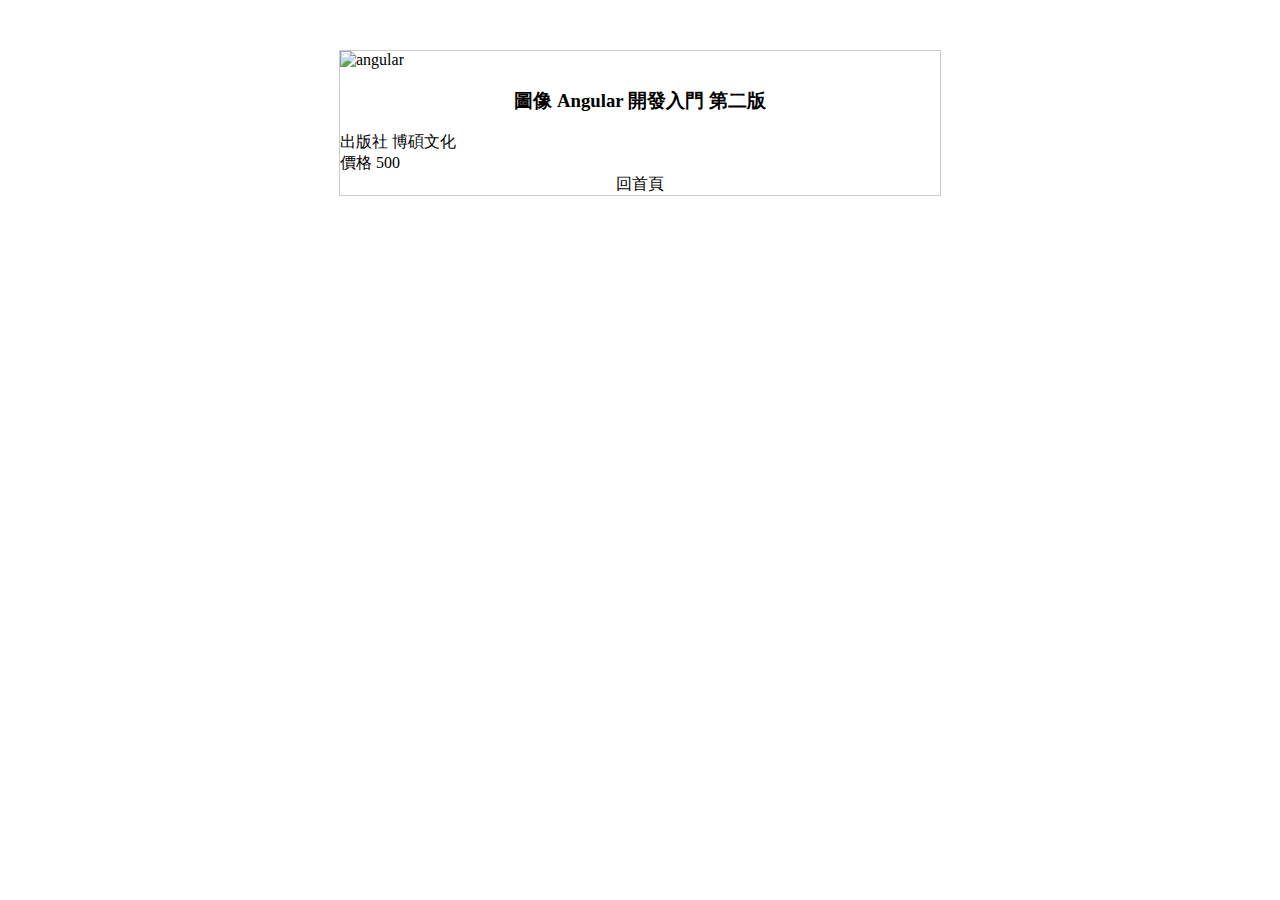
==== src/angular.html @ 530615df "feat(css): 利用 grid layout 排版明細頁" ====
<!DOCTYPE html>
<html lang="en">
  <head>
    <meta charset="UTF-8" />
    <meta name="viewport" content="width=device-width, initial-scale=1.0" />
    <title>圖像 Angular 開發入門 第二版</title>
    <link rel="stylesheet" href="./angular.css" />
  </head>
  <body>
    <section class="container">
      <img src="./assets/b.jpg" alt="angular" width="180" />
      <h3>圖像 Angular 開發入門 第二版</h3>
      <div class="column">
        <label>出版社</label>
        <span>博碩文化</span>
      </div>
      <div class="column">
        <label>價格</label>
        <span>500</span>
      </div>
      <div class="toolbar">
        <a href="./index.html">回首頁</a>
      </div>
    </section>
  </body>
</html>
---- src/angular.css ----
section.container {
  margin: 0 auto;
  margin-top: 50px;
  width: 600px;
  border: solid 1px #ccc;
  grid-template-columns: 200px 1fr;
  gap: 10px;
}

img {
  grid-row: 1 / 5;
}

h3,
div.toolbar {
  text-align: center;
  align-items: center;
}

div.column {
  font-style: 20px;
  align-self: center;
}

a,
a:active,
a:hover,
a:focus {
  color: black;
  text-decoration: none;
}

a {
  font-style: 20px;
}
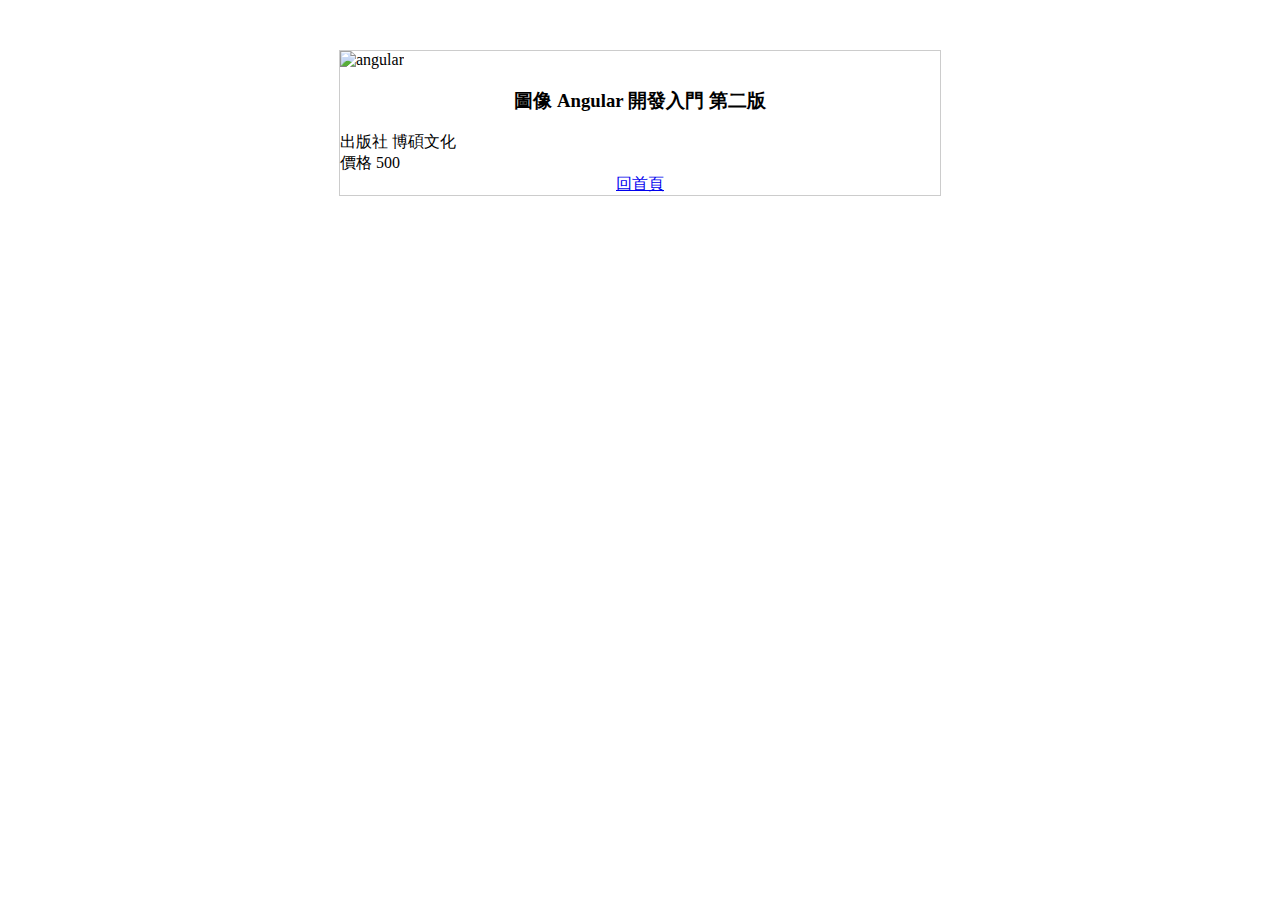
==== commit ce30e91d: "refactor(scss): 變更使用 scss 定義樣式" ====
--- a/src/angular.html
+++ b/src/angular.html
@@ -4,7 +4,7 @@
     <meta charset="UTF-8" />
     <meta name="viewport" content="width=device-width, initial-scale=1.0" />
     <title>圖像 Angular 開發入門 第二版</title>
-    <link rel="stylesheet" href="./angular.css" />
+    <link rel="stylesheet" href="./angular.min.css" />
   </head>
   <body>
     <section class="container">
--- a/src/angular.min.css
+++ b/src/angular.min.css
@@ -0,0 +1 @@
+section.container{margin:0 auto;margin-top:50px;width:600px;border:solid 1px #ccc;grid-template-columns:200px 1fr;gap:10px}section img{grid-row:1/5}section h3,section div.toolbar{text-align:center;align-items:center}section div.column{font-style:20px;align-self:center}section a{font-style:20px}section a:active,section a:hover,section a:focus{color:#000;text-decoration:none}/*# sourceMappingURL=angular.min.css.map */